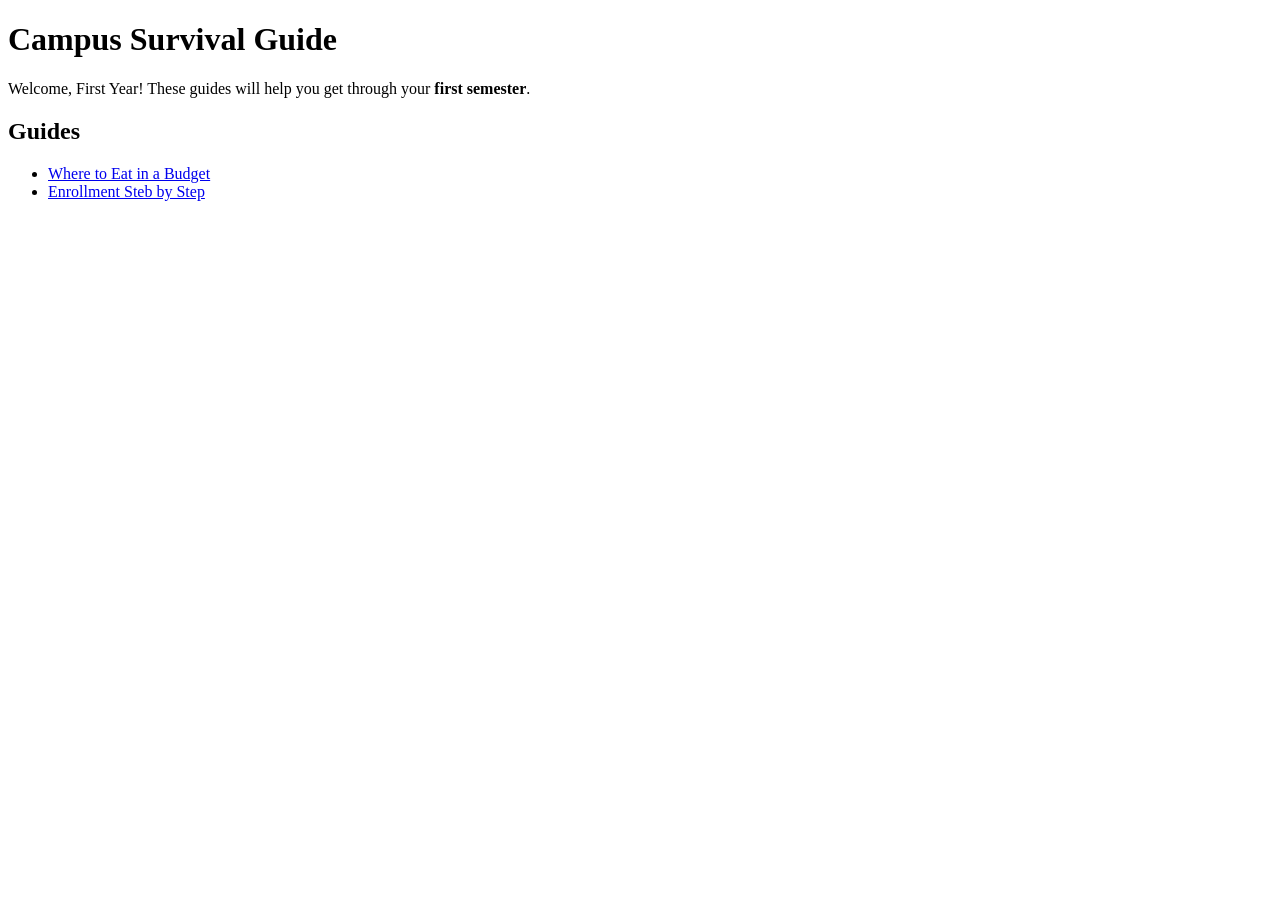
==== index.html @ 42b0f186 "Initial commit" ====
<!doctype html>
<html lang="en">
  <head>
    <meta charset="UTF-8" />
    <meta name="viewport" content="width=device-width, initial-scale=1.0" />
    <title>Campus Survival Guide</title>
  </head>
  <body>
    <h1>Campus Survival Guide</h1>
   <p>
      Welcome, First Year! These guides will help you get through your
      <strong>first semester</strong>.
    </p>

    <h2>Guides</h2>
    <ul>
      <li><a href="guides/food.html">Where to Eat in a Budget</a></li>
      <li><a href="guides/enrollment.html">Enrollment Steb by Step</a></li>
    </ul>
    </p>
  </body>
</html>
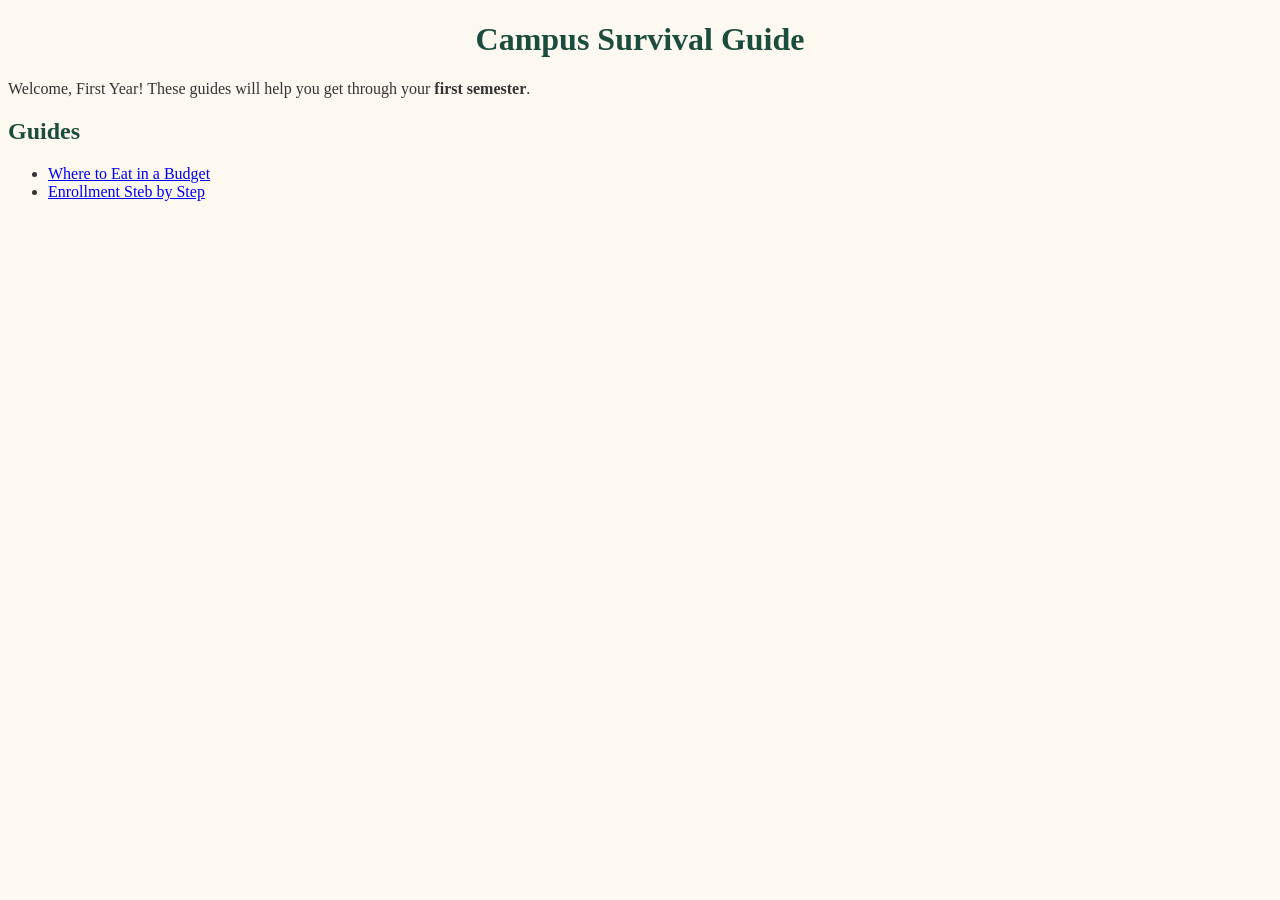
==== commit b088be9f: "CSS Commit" ====
--- a/index.html
+++ b/index.html
@@ -3,6 +3,7 @@
   <head>
     <meta charset="UTF-8" />
     <meta name="viewport" content="width=device-width, initial-scale=1.0" />
+    <link rel="stylesheet" href="styles.css" />
     <title>Campus Survival Guide</title>
   </head>
   <body>
--- a/styles.css
+++ b/styles.css
@@ -0,0 +1,28 @@
+body {
+    font-family:'Times New Roman', Times, serif;
+    color: #333333;
+    background-color: #FDF8F0;
+}
+
+h1, h2 {
+    color: #1B4D3E;
+}
+
+h1 {
+    text-align: center;
+}
+.intro{
+    font-size: 20px;
+}
+
+.tip {
+    background-color: #fff4cc;
+    padding: 16px;
+    border: 20px solid #e0a800;
+    margin: 20px 0;
+}
+
+img{
+    border: 4px solid #ab4d3e;
+
+}
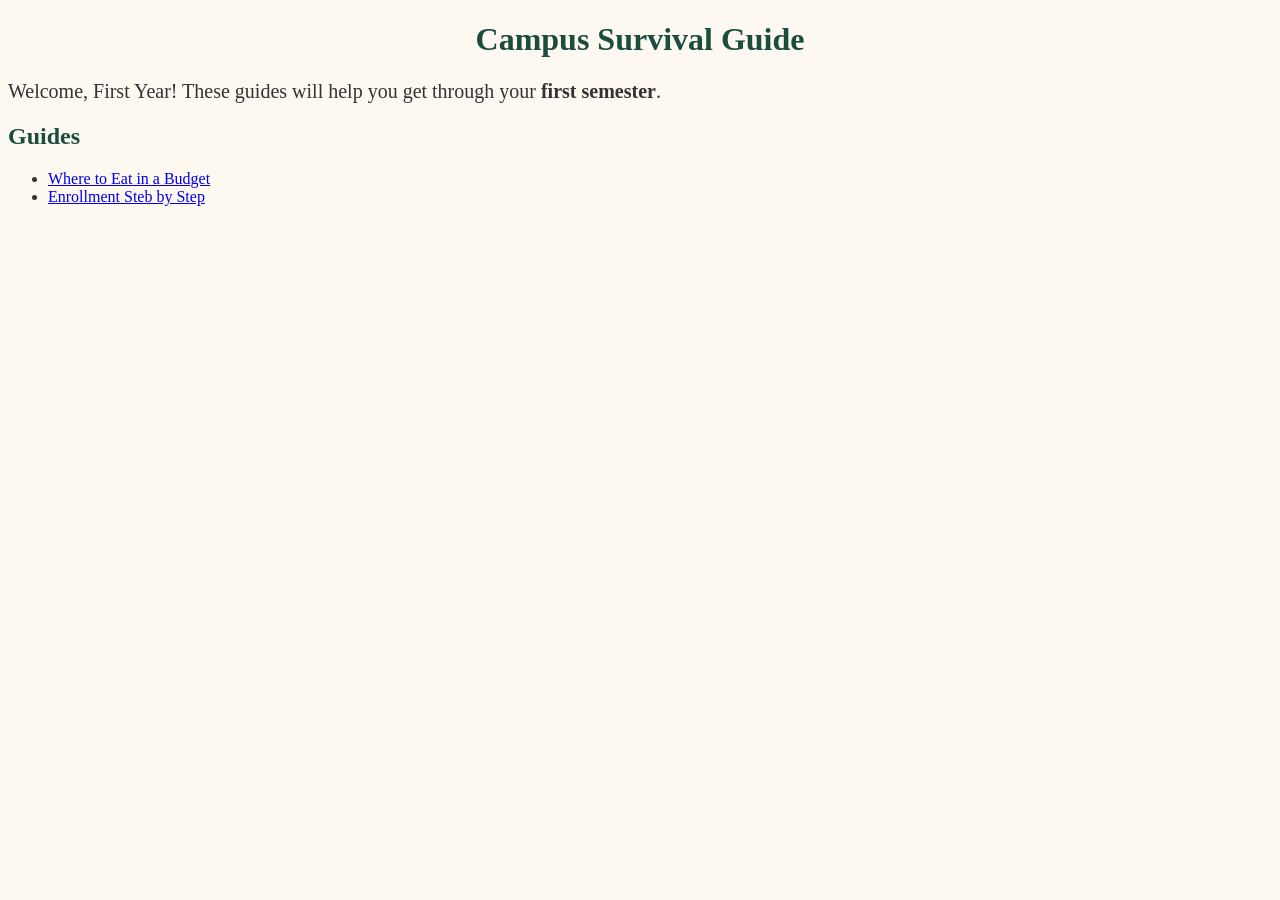
==== commit e6988624: "css" ====
--- a/index.html
+++ b/index.html
@@ -8,7 +8,7 @@
   </head>
   <body>
     <h1>Campus Survival Guide</h1>
-   <p>
+   <p class="intro">
       Welcome, First Year! These guides will help you get through your
       <strong>first semester</strong>.
     </p>
